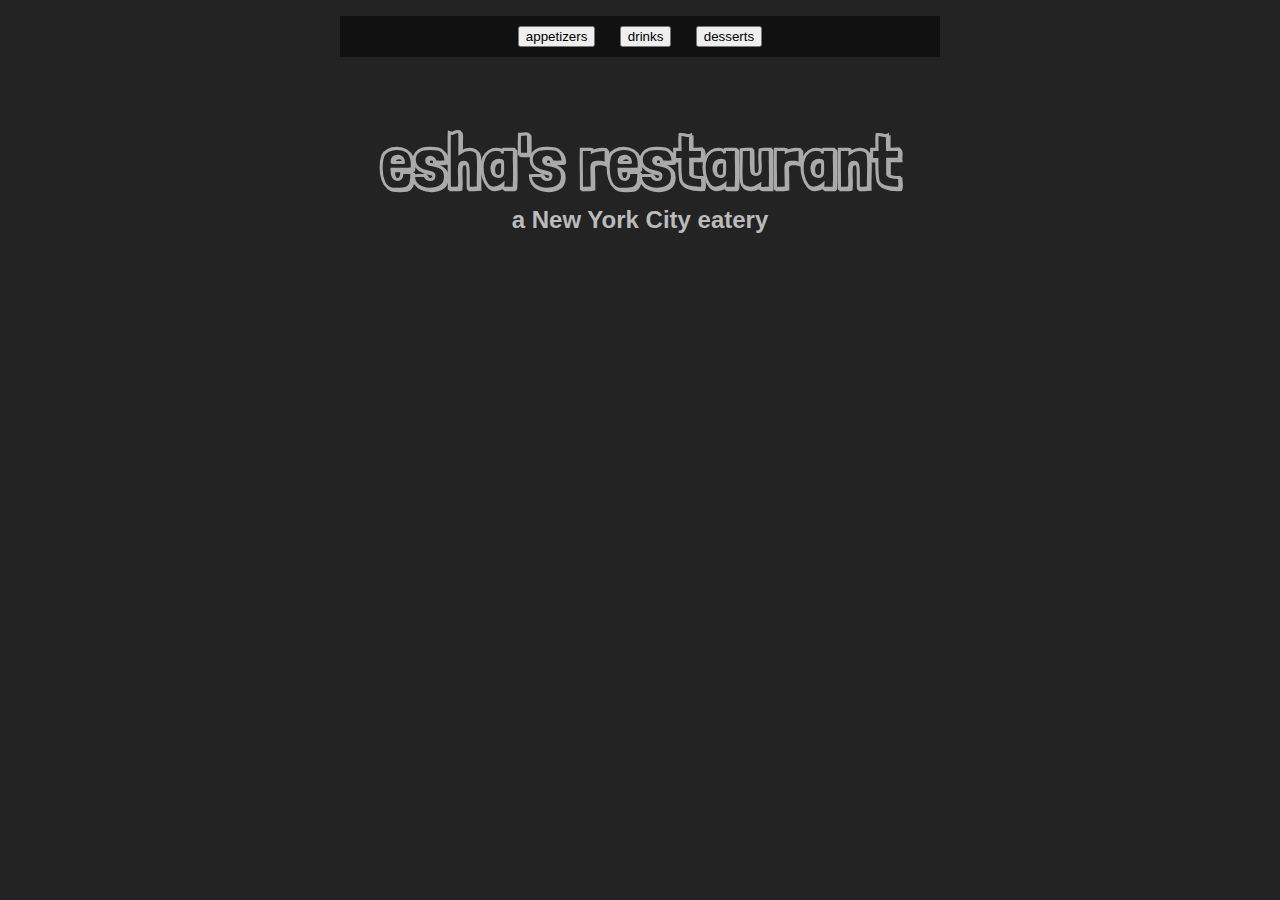
==== username459.html @ 51be0061 "Create username459.html" ====
<!DOCTYPE html>
<head>
<script src="/assets/jquery.js"></script>
<link href='https://fonts.googleapis.com/css?family=Londrina+Shadow' rel='stylesheet' type='text/css'>

<style>
body {
  font-family: helvetica, sans-serif;
  margin: 0 auto;
  max-width: 600px;
  background: #232323;
}
div {
  height: 300px;
  background-size: cover;
  position: relative;
  margin: 40px 0 0 0;
  border-radius: 12px;
}
ul {
  padding: 10px;
  background:rgba(0, 0, 0, 0.5);
  text-align: center;
  }
li {
  display: inline;
  padding: 0px 10px 0px 10px;
  }
h1 {
  font-family: 'Londrina Shadow', cursive;
  text-align: center;
  font-size: 75px;
  color: #aaaaaa;
  margin: 60px 0 0 0;
}
h2 {
  text-align: center;
  color: #bbbbbb;
  margin: 0px 0 70px 0;
}
p {
  color: rgba(255,255,255,1);
  background: black;
  background: linear-gradient(bottom, rgba(0,0,0,1), rgba(0,0,0,.4));
  background: -webkit-linear-gradient(bottom, rgba(0,0,0,1), rgba(0,0,0,.4));
  background: -moz-linear-gradient(bottom, rgba(0,0,0,1), rgba(0,0,0,.4));
  padding: 10px;
  line-height: 28px;
  text-align: justify;
  position: absolute;
  bottom: 0;
  margin: 0;
  height: 30px;
  transition: height .5s;
  -webkit-transition: height .5s;
  -moz-transition: height .5s;
}

small {
  opacity: 0;
}

.show-description p {
  height: 150px;
}

.show-description small {
  opacity: 1;
}

.price {
  float: right;
}
@media (max-width: 500px) {
  h1 {
    font-size: 50px;
    margin-top: 20px;
    line-height: 40px;
  }
  h2 {
    font-size: 20px;
    margin: 20px 0 30px 0;
  }
  div {
    margin: 20px 12px 0 12px;
  }
  p {
    font-size: 20px;
    
  }
  small {
    font-size: 16px;
  }
}

</style>

</head>

<body>
<ul>
<li><button onclick=appetizers()>appetizers</button></li>
<li><button onclick=drinks()>drinks</button></li>
<li><button onclick=desserts()>desserts</button></li>
</ul>
<h1>esha's restaurant</h1>
<h2>a New York City eatery</h2>
<div id="food"> </div>
<script> 
appetizersImages = [
  'url("https://d1bjorv296jxfn.cloudfront.net/s3fs-public/styles/recipes_header_image/public/375-Roasted-Ratatouille-and-Mozzarella-Appetizers.jpg?itok=MR9hitXt")',
	'url("https://keyingredient.blob.core.windows.net/recipe/JpaiZICTmtZ1X7CgM-qfjzUp4nC7W7rnzgJaws6yRKDHt5r8x2pWN_3ZdrxFtZxTjJul-65F1MtU8XGLtMsQmOvPEak")',
	'url("https://images-gmi-pmc.edge-generalmills.com/2f44543b-5a89-4fe0-bb35-d9559a1808ab.jpg")',
	]
drinksImages = [
  'url("https://tipsybartender.com/wp-content/uploads/2018/01/Caribbean-Sunset.jpg")',
	'url("https://hips.hearstapps.com/hmg-prod.s3.amazonaws.com/images/shutterstock-626261780mod-1515166546.jpg")',
	'url("https://www.benihana.com/wp-content/uploads/2016/11/Ocean-Punch-Bowl-2016.jpg")',
	]
dessertsImages = [
  'url("https://images-gmi-pmc.edge-generalmills.com/c2462c96-4a12-484b-ad78-4bbc2ce6505f.jpg")',
	'url("https://images-gmi-pmc.edge-generalmills.com/817d708a-33e6-46f7-b985-0360b6c55cf4.jpg")',
	'url("http://assets.kraftfoods.com/recipe_images/opendeploy/127640_640x428.jpg")',
	]
function appetizers() {
  eat = document.getElementById("food")
   eat.innerHTML = ''
eat.innerHTML += appetizersDivs[0]
eat.innerHTML += appetizersDivs[1]
eat.innerHTML += appetizersDivs[2]
  //alert("appetizers!")
  items = document.getElementsByClassName("item")
	for (i=0; i<3; i=i+1) {
		items[i].style.background = appetizersImages[i]
		items[i].style.backgroundSize = '100% 100%'
		}
	}
function drinks() {
    eat = document.getElementById("food")
   eat.innerHTML = ''
eat.innerHTML += drinksDivs[0]
eat.innerHTML += drinksDivs[1]
eat.innerHTML += drinksDivs[2]
  //alert("drinks!")
  for (i=0; i<3; i=i+1) {
		items[i].style.background = drinksImages[i]
		items[i].style.backgroundSize = '100% 100%'
		}
}
function desserts() {
    eat = document.getElementById("food")
   eat.innerHTML = ''
eat.innerHTML += dessertsDivs[0]
eat.innerHTML += dessertsDivs[1]
eat.innerHTML += dessertsDivs[2]
  //alert("desserts!")
  for (i=0; i<3; i=i+1) {
		items[i].style.background = dessertsImages[i]
		items[i].style.backgroundSize = '100% 100%'
		}
}
appetizersDivs = [
'<div class="item"onclick=this.classList.toggle("show-description")><p>Appetizers 1<span class="price">$8</span><br /><small>An appetizers with eggplants, zucchini, peppers, with cheese on the top, etc. </small></p></div>','<div class="item"onclick=this.classList.toggle("show-description")><p>Appetizers 2<span class="price">$12</span><br /><small>Crescent rolls with many different ingredients for example:mozerella balls, grape tomatoes, basil leaf piece.</small></p></div>','<div class="item"onclick=this.classList.toggle("show-description")><p>appetizers 3 <span class="price">$5</span><br /><small>crescent roll with meatball and sauce and a piece of avocato on it.</small></p></div>',
]
drinksDivs = [
  '<div class="item"onclick=this.classList.toggle("show-description")><p>drinks 1<span class="price">$14</span><br /><small>Drink with blue on the top and yellow on the top with a lemon on it. </small></p></div>','<div class="item"onclick=this.classList.toggle("show-description")><p>drinks 2<span class="price">$22</span><br /><small>A drink made of tequilla. It has tequilla, fresh orange juice and grenadine.</small></p></div>','<div class="item"onclick=this.classList.toggle("show-description")><p>drinks 3 <span class="price">$8</span><br /><small>A fruit punch with a variety of different types of tropical fruit juice and oranges on it.</small></p></div>',  
  ]
  dessertsDivs = [
  '<div class="item"onclick=this.classList.toggle("show-description")><p>desserts 1<span class="price">$8</span><br /><small>Chocolate cake with chocalate fudge ad whiped cream on the side. </small></p></div>','<div class="item"onclick=this.classList.toggle("show-description")><p>desserts 2<span class="price">$10</span><br /><small>Chocalate cake with chocalate icing and whipped cream with chocolate chips on it.</small></p></div>','<div class="item"onclick=this.classList.toggle("show-description")><p>desserts 3 <span class="price">$7</span><br /><small>A cake with three different layers of flavors. It has vanilla, chocolate, and coffee and whipped cream with almonds on the top.</small></p></div>',  
  ]
  
</script>

</body>
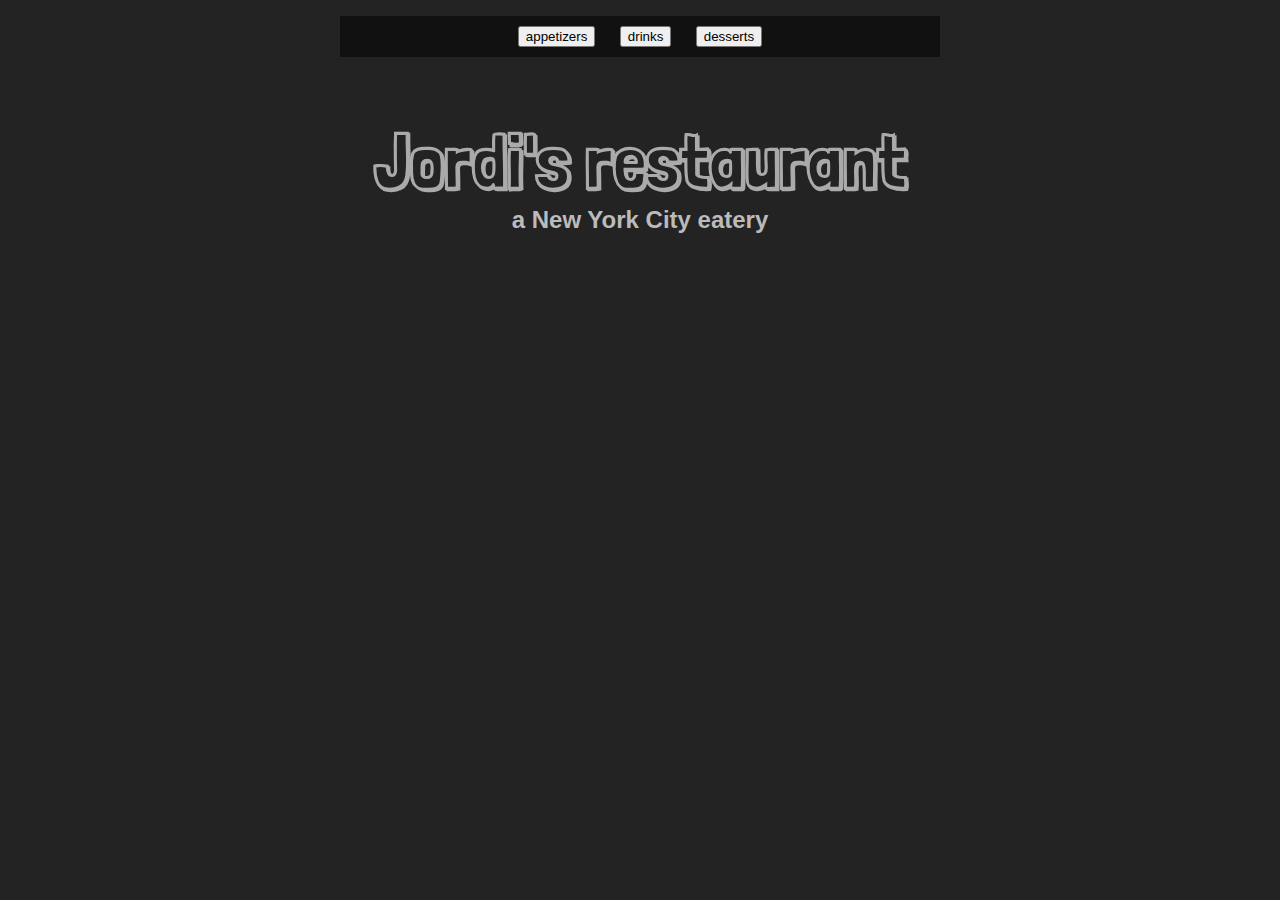
==== commit 47c12cf6: "Update username459.html" ====
--- a/username459.html
+++ b/username459.html
@@ -103,7 +103,7 @@
 <li><button onclick=drinks()>drinks</button></li>
 <li><button onclick=desserts()>desserts</button></li>
 </ul>
-<h1>esha's restaurant</h1>
+<h1>Jordi's restaurant</h1>
 <h2>a New York City eatery</h2>
 <div id="food"> </div>
 <script> 
